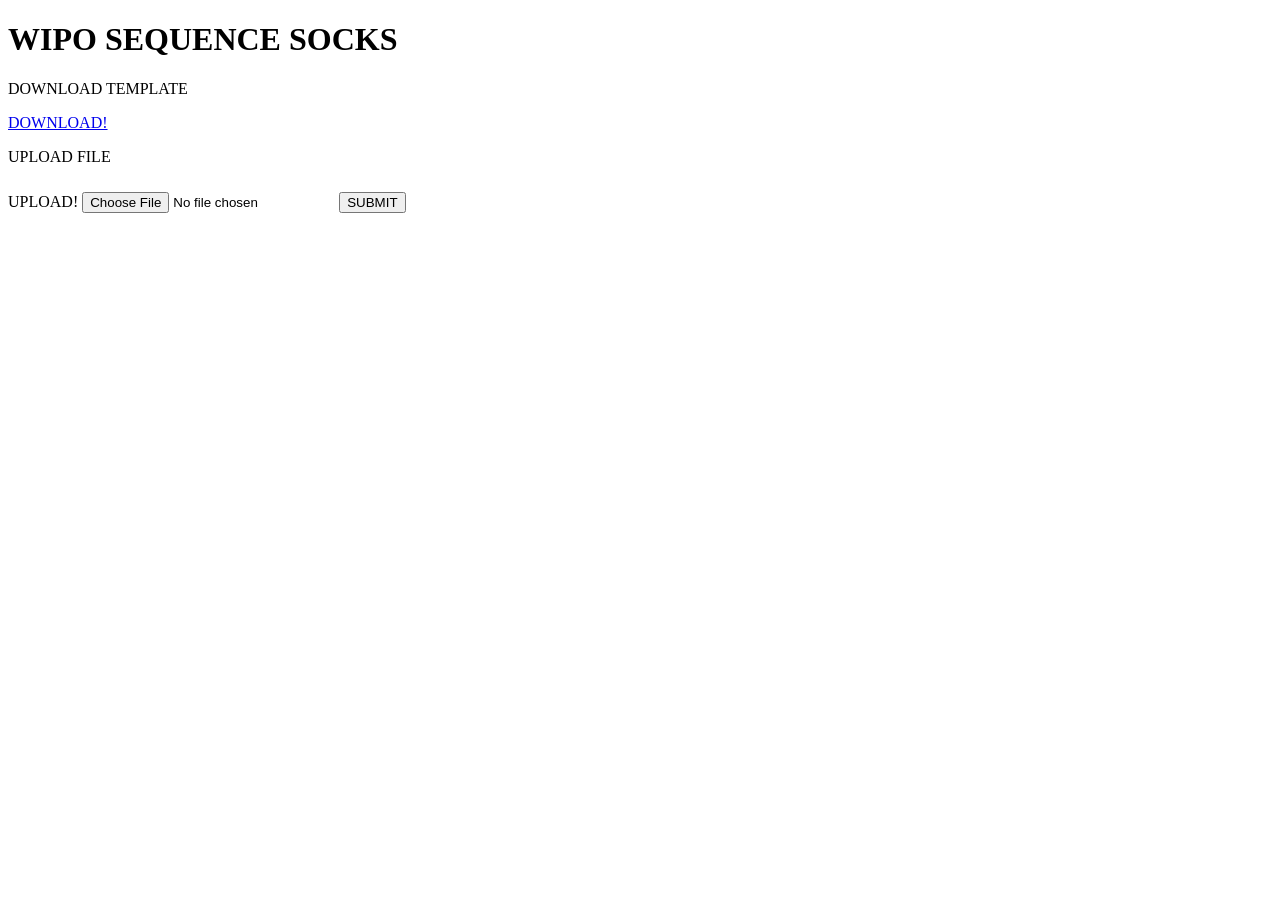
==== index.html @ 403a6381 "Rename WIPO_SEQUENCE_SOCKS_HTML.html to index.html" ====
<!DOCTYPE html>
<html lang="ko">
    <head>
        <meta charset="UTF-8">
        <title>WIPO SEQUENCE SOCKS</title>      
        <!-- css 파일 명 따라가기 -->
        <link rel="stylesheet" href="WIPO_CSS.css">        
    </head>
    <body>
        <header>
            <h1 class="title">WIPO SEQUENCE SOCKS</h1>
        </header>
        <main>
            <div class="files">
                <div class="files_item download">
                    <p>DOWNLOAD TEMPLATE</p>
                    <a href="WIPO_SEQUENCE_TEMPLATE.xlsx" download class="button">DOWNLOAD!</a>
                </div>

                <form id="uploadForm">
                    <div class="files_item upload">
                        <p>UPLOAD FILE</p>
                        <label class="button" for="button_upload">
                            UPLOAD!                                
                        </label>
                        <input type="file" accept=".xlsx" class="file_item attach" id="button_upload">
                        
                        <button type="submit" class="button" style="margin-top:10px;">SUBMIT</button>
                    </div>
                </form>
            </div>
        </main>

        <script>
            // 1. 뒤에 '/upload' 경로를 반드시 추가하세요.
            const RENDER_API_URL = 'https://wiipo-sequence-python.onrender.com/upload';

            const fileInput = document.getElementById('button_upload');
            const form = document.getElementById('uploadForm');

            form.addEventListener('submit', async (e) => {
                e.preventDefault();

                if (fileInput.files.length === 0) {
                    alert("엑셀 파일을 먼저 선택해주세요.");
                    return;
                }

                // 수정: 버튼 찾기 로직 강화
                const submitBtn = form.querySelector('button[type="submit"]');
                submitBtn.disabled = true;
                submitBtn.textContent = "변환 중...";

                const formData = new FormData();
                formData.append('excel_file', fileInput.files[0]);

                try {
                    const response = await fetch(RENDER_API_URL, {
                        method: 'POST',
                        body: formData
                    });

                    if (response.ok) {
                        const blob = await response.blob();
                        const downloadUrl = window.URL.createObjectURL(blob);
                        const a = document.createElement('a');
                        a.href = downloadUrl;
                        a.download = `WIPO_Sequence_${new Date().getTime()}.xml`;
                        document.body.appendChild(a);
                        a.click();
                        a.remove();
                        alert("변환이 완료되었습니다!");
                    } else {
                        const errorText = await response.text();
                        alert(`서버 오류: ${errorText}`);
                    }
                } catch (error) {
                    console.error("전송 에러:", error);
                    alert("서버에 연결할 수 없습니다. Render 서버가 잠자기(Sleep) 모드일 수 있으니 1분 후 다시 시도해보세요.");
                } finally {
                    submitBtn.disabled = false;
                    submitBtn.textContent = "SUBMIT";
                }
            });
        </script>    
</html>
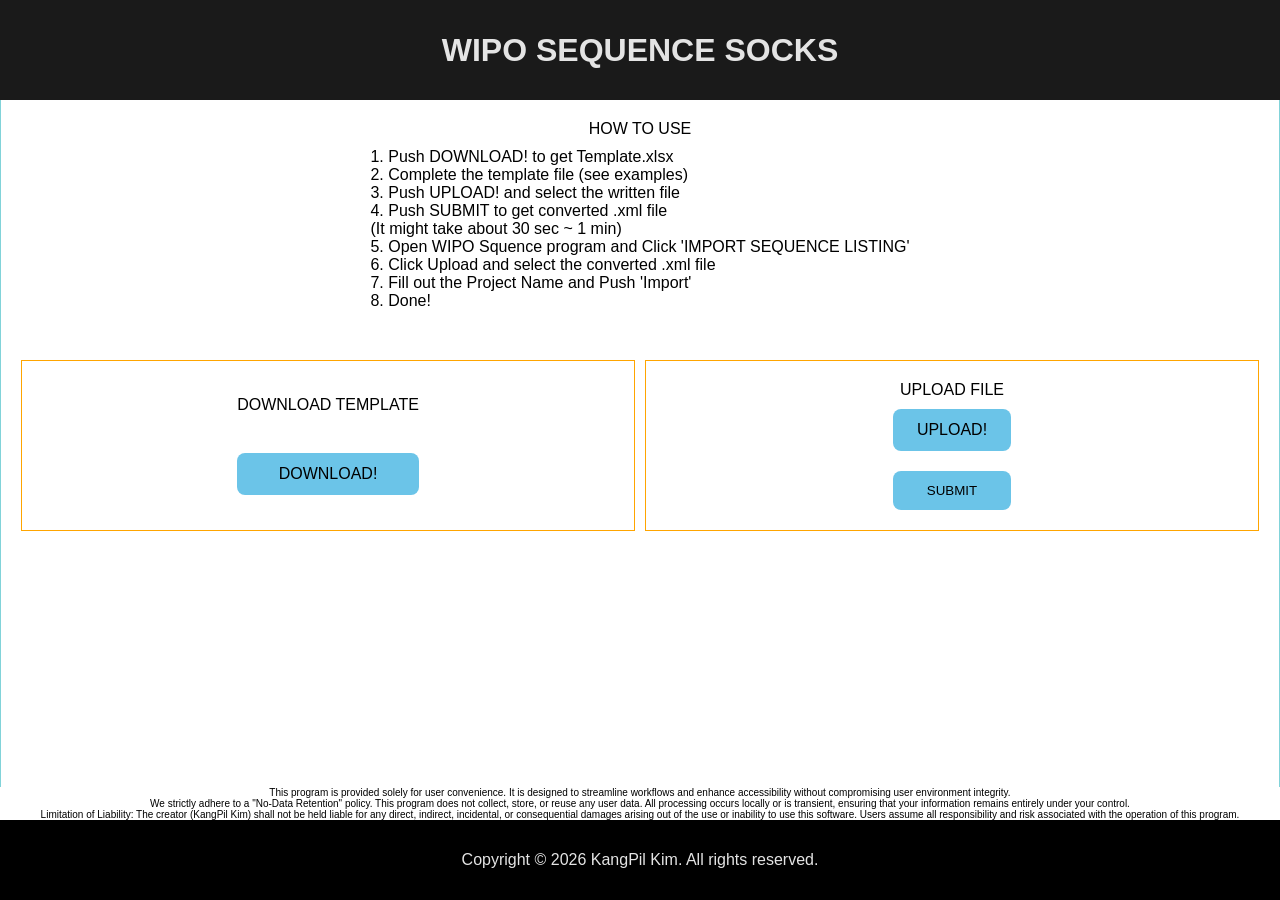
==== commit a260a744: "Update index.html" ====
--- a/index.html
+++ b/index.html
@@ -3,14 +3,30 @@
     <head>
         <meta charset="UTF-8">
         <title>WIPO SEQUENCE SOCKS</title>      
-        <!-- css 파일 명 따라가기 -->
+        <link rel="icon" type="image/ico" href="socks.ico">
         <link rel="stylesheet" href="WIPO_CSS.css">        
     </head>
     <body>
-        <header>
+        <header>            
             <h1 class="title">WIPO SEQUENCE SOCKS</h1>
         </header>
         <main>
+            <div class="description">
+                <div style="text-align: center;">HOW TO USE</div>
+                <ul>
+                    <li>1. Push DOWNLOAD! to get Template.xlsx</li>
+                    <li>2. Complete the template file (see examples)</li>
+                    <li>3. Push UPLOAD! and select the written file</li>
+                    <li>4. Push SUBMIT to get converted .xml file</li>
+                    <li>(It might take about 30 sec ~ 1 min)</li>
+                    <li>5. Open WIPO Squence program and Click 'IMPORT SEQUENCE LISTING'</li>
+                    <li>6. Click Upload and select the converted .xml file</li>
+                    <li>7. Fill out the Project Name and Push 'Import'</li>
+                    <li>8. Done!</li>
+                </ul>
+
+
+            </div>
             <div class="files">
                 <div class="files_item download">
                     <p>DOWNLOAD TEMPLATE</p>
@@ -30,9 +46,16 @@
                 </form>
             </div>
         </main>
-
+        <div class="disclaimer">
+            <p>This program is provided solely for user convenience. It is designed to streamline workflows and enhance accessibility without compromising user environment integrity.</p>
+            <p>We strictly adhere to a "No-Data Retention" policy. This program does not collect, store, or reuse any user data. All processing occurs locally or is transient, ensuring that your information remains entirely under your control.
+</p>
+            <p>Limitation of Liability: The creator (KangPil Kim) shall not be held liable for any direct, indirect, incidental, or consequential damages arising out of the use or inability to use this software. Users assume all responsibility and risk associated with the operation of this program.</p>
+        </div>
+    <footer>
+        <p>Copyright © 2026 KangPil Kim. All rights reserved.</p>
+    </footer>
         <script>
-            // 1. 뒤에 '/upload' 경로를 반드시 추가하세요.
             const RENDER_API_URL = 'https://wiipo-sequence-python.onrender.com/upload';
 
             const fileInput = document.getElementById('button_upload');
@@ -42,14 +65,13 @@
                 e.preventDefault();
 
                 if (fileInput.files.length === 0) {
-                    alert("엑셀 파일을 먼저 선택해주세요.");
+                    alert("Submit the .xslx file.");
                     return;
                 }
 
-                // 수정: 버튼 찾기 로직 강화
                 const submitBtn = form.querySelector('button[type="submit"]');
                 submitBtn.disabled = true;
-                submitBtn.textContent = "변환 중...";
+                submitBtn.textContent = "It might take some time...";
 
                 const formData = new FormData();
                 formData.append('excel_file', fileInput.files[0]);
@@ -69,10 +91,10 @@
                         document.body.appendChild(a);
                         a.click();
                         a.remove();
-                        alert("변환이 완료되었습니다!");
+                        alert("Bonne Appétit!!");
                     } else {
                         const errorText = await response.text();
-                        alert(`서버 오류: ${errorText}`);
+                        alert(`Server Error: ${errorText}`);
                     }
                 } catch (error) {
                     console.error("전송 에러:", error);
--- a/WIPO_CSS.css
+++ b/WIPO_CSS.css
@@ -0,0 +1,130 @@
+:root {
+    --background-color: #1A1A1A;
+    --main-color: #6BC4E8;
+    --border-color: blue;
+    --sub-color: #81D3D9;
+    --text-color: rgb(228, 228, 228);
+    --border-color: rgb(47, 241, 255);
+    --erase-color: orange;
+}
+
+/* all */
+* {
+    font-family: sans-serif;
+    list-style: none;
+    margin: 0;
+    padding: 0;
+    box-sizing: border-box;
+}
+
+a {
+    text-decoration: none;
+    color: inherit;
+}
+li {
+    list-style: none;
+}
+
+/* body */
+body {
+    display: flex;
+    flex-direction: column;
+    min-height: 100vh;       
+}
+
+/* header */
+    /* WIPO SEQUENCE SOCKS */
+header {
+    display: flex;
+    align-items: center;
+    justify-content: center;
+
+    height: 100px;
+
+    color: var(--text-color);
+    background-color: var(--background-color);
+}
+
+/* main */
+main {
+    display: grid;
+    flex: 1;
+    grid-template-columns: 1fr;
+    width: 100%;
+    border-inline: 1px solid var(--sub-color);
+    margin: 0 auto;
+    align-content: start;
+    padding: 20px;
+}
+
+.description {
+    display: grid;
+    margin: 0 auto;
+    max-width: 50%;
+    align-content: start;
+    gap: 10px;
+}
+
+    /* HOW TO USE*/
+.description_title {
+    border: 1px solid var(--erase-color);
+    text-align: center;
+    height: 40px;    
+}
+    /* 1 2 3 4 5 */
+.description_detail {
+    color: var(--text-color);
+}
+
+    /* DOWNLOAD UPLOAD*/
+.files {
+    display: grid;
+    grid-template-columns: repeat(2, 1fr);
+    margin: 50px 0 auto;
+    gap: 10px;    
+}
+
+.files_item {
+    display: grid;
+    align-items: center;
+    justify-content: center;
+    text-align: center;
+    grid-template-columns: repeat(1);
+    border: 1px solid var(--erase-color);
+    padding: 20px;    
+    gap: 10px;
+    
+}
+
+.attach {
+    display: none;
+}
+
+.button {
+max-width: 300px;
+    padding: 12px 24px;
+    max-height: 50px;
+    border-radius: 8px;
+    border: none;
+    cursor: pointer;
+    text-align: center;
+    background-color: var(--main-color);
+}
+
+.disclaimer {
+    font-size: 10px;
+    text-align: center;
+}
+
+footer {
+    display: flex;
+    justify-content: center;
+    align-items: center;
+    
+    height: 80px;
+
+    box-sizing: border-box;
+    color: var(--text-color);
+    background-color: black;
+}
+
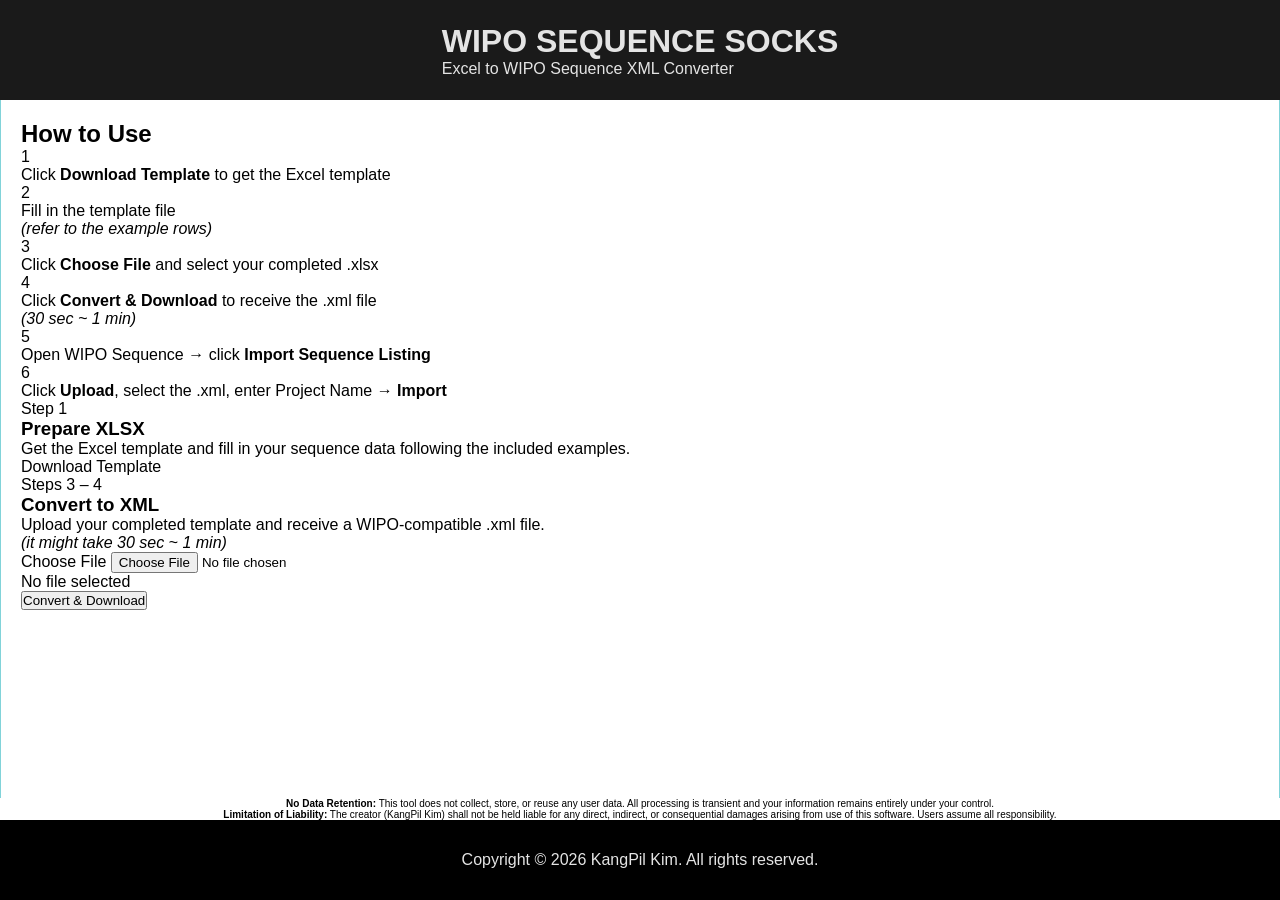
==== commit 246f6d97: "Update index.html" ====
--- a/index.html
+++ b/index.html
@@ -1,108 +1,152 @@
 <!DOCTYPE html>
 <html lang="ko">
-    <head>
-        <meta charset="UTF-8">
-        <title>WIPO SEQUENCE SOCKS</title>      
-        <link rel="icon" type="image/ico" href="socks.ico">
-        <link rel="stylesheet" href="WIPO_CSS.css">        
-    </head>
-    <body>
-        <header>            
-            <h1 class="title">WIPO SEQUENCE SOCKS</h1>
-        </header>
-        <main>
-            <div class="description">
-                <div style="text-align: center;">HOW TO USE</div>
-                <ul>
-                    <li>1. Push DOWNLOAD! to get Template.xlsx</li>
-                    <li>2. Complete the template file (see examples)</li>
-                    <li>3. Push UPLOAD! and select the written file</li>
-                    <li>4. Push SUBMIT to get converted .xml file</li>
-                    <li>(It might take about 30 sec ~ 1 min)</li>
-                    <li>5. Open WIPO Squence program and Click 'IMPORT SEQUENCE LISTING'</li>
-                    <li>6. Click Upload and select the converted .xml file</li>
-                    <li>7. Fill out the Project Name and Push 'Import'</li>
-                    <li>8. Done!</li>
-                </ul>
+<head>
+    <meta charset="UTF-8">
+    <meta name="viewport" content="width=device-width, initial-scale=1.0">
+    <title>WIPO SEQUENCE SOCKS</title>
+    <link rel="icon" type="image/ico" href="/socks.ico">
+    <link rel="stylesheet" href="WIPO_CSS.css">
+</head>
+<body>
 
+<header>
+    <div class="header-inner">
+<h1 class="title">WIPO SEQUENCE SOCKS</h1>
+        <p class="subtitle">Excel to WIPO Sequence XML Converter</p>
+    </div>
+</header>
 
+<main>
+
+    <section class="how-to-use">
+        <h2 class="section-title">How to Use</h2>
+        <div class="steps">
+            <div class="step">
+                <div class="step-number">1</div>
+                <div class="step-content">Click <strong>Download Template</strong> to get the Excel template</div>
             </div>
-            <div class="files">
-                <div class="files_item download">
-                    <p>DOWNLOAD TEMPLATE</p>
-                    <a href="WIPO_SEQUENCE_TEMPLATE.xlsx" download class="button">DOWNLOAD!</a>
-                </div>
+            <div class="step">
+                <div class="step-number">2</div>
+                <div class="step-content">Fill in the template file<br><em>(refer to the example rows)</em></div>
+            </div>
+            <div class="step">
+                <div class="step-number">3</div>
+                <div class="step-content">Click <strong>Choose File</strong> and select your completed .xlsx</div>
+            </div>
+            <div class="step">
+                <div class="step-number">4</div>
+                <div class="step-content">Click <strong>Convert &amp; Download</strong> to receive the .xml file<br><em>(30 sec ~ 1 min)</em></div>
+            </div>
+            <div class="step">
+                <div class="step-number">5</div>
+                <div class="step-content">Open WIPO Sequence → click <strong>Import Sequence Listing</strong></div>
+            </div>
+            <div class="step">
+                <div class="step-number">6</div>
+                <div class="step-content">Click <strong>Upload</strong>, select the .xml, enter Project Name → <strong>Import</strong></div>
+            </div>
+        </div>
+    </section>
 
-                <form id="uploadForm">
-                    <div class="files_item upload">
-                        <p>UPLOAD FILE</p>
-                        <label class="button" for="button_upload">
-                            UPLOAD!                                
-                        </label>
-                        <input type="file" accept=".xlsx" class="file_item attach" id="button_upload">
-                        
-                        <button type="submit" class="button" style="margin-top:10px;">SUBMIT</button>
-                    </div>
-                </form>
-            </div>
-        </main>
-        <div class="disclaimer">
-            <p>This program is provided solely for user convenience. It is designed to streamline workflows and enhance accessibility without compromising user environment integrity.</p>
-            <p>We strictly adhere to a "No-Data Retention" policy. This program does not collect, store, or reuse any user data. All processing occurs locally or is transient, ensuring that your information remains entirely under your control.
-</p>
-            <p>Limitation of Liability: The creator (KangPil Kim) shall not be held liable for any direct, indirect, incidental, or consequential damages arising out of the use or inability to use this software. Users assume all responsibility and risk associated with the operation of this program.</p>
+    <section class="actions">
+
+        <div class="card">
+            <span class="card-badge download">Step 1</span>
+            <h3 class="card-title">Prepare XLSX</h3>
+            <p class="card-desc">Get the Excel template and fill in your sequence data following the included examples.</p>
+            <div class="card-divider"></div>
+            <a href="WIPO_SEQUENCE_TEMPLATE.xlsx" download class="btn btn-download">Download Template</a>
         </div>
-    <footer>
-        <p>Copyright © 2026 KangPil Kim. All rights reserved.</p>
-    </footer>
-        <script>
-            const RENDER_API_URL = 'https://wiipo-sequence-python.onrender.com/upload';
 
-            const fileInput = document.getElementById('button_upload');
-            const form = document.getElementById('uploadForm');
+        <div class="card">
+            <span class="card-badge upload">Steps 3 – 4</span>
+            <h3 class="card-title">Convert to XML</h3>
+            <p class="card-desc">Upload your completed template and receive a WIPO-compatible .xml file.<br><em>(it might take 30 sec ~ 1 min)</em></p>
+            <div class="card-divider"></div>
+            <form id="uploadForm">
+                <label class="btn btn-upload" for="fileInput">Choose File</label>
+                <input type="file" accept=".xlsx" class="file-hidden" id="fileInput">
+                <div class="file-info" id="fileInfo">No file selected</div>
+                <button type="submit" class="btn btn-submit" id="submitBtn">Convert &amp; Download</button>
+            </form>
+        </div>
 
-            form.addEventListener('submit', async (e) => {
-                e.preventDefault();
+    </section>
 
-                if (fileInput.files.length === 0) {
-                    alert("Submit the .xslx file.");
-                    return;
-                }
+</main>
 
-                const submitBtn = form.querySelector('button[type="submit"]');
-                submitBtn.disabled = true;
-                submitBtn.textContent = "It might take some time...";
+<div class="disclaimer">
+    <p><strong>No Data Retention:</strong> This tool does not collect, store, or reuse any user data. All processing is transient and your information remains entirely under your control.</p>
+    <p><strong>Limitation of Liability:</strong> The creator (KangPil Kim) shall not be held liable for any direct, indirect, or consequential damages arising from use of this software. Users assume all responsibility.</p>
+</div>
 
-                const formData = new FormData();
-                formData.append('excel_file', fileInput.files[0]);
+<footer>
+    <p>Copyright &copy; 2026 KangPil Kim. All rights reserved.</p>
+</footer>
 
-                try {
-                    const response = await fetch(RENDER_API_URL, {
-                        method: 'POST',
-                        body: formData
-                    });
+<script>
+    const RENDER_API_URL = 'https://wiipo-sequence-python.onrender.com/upload';
+    const fileInput = document.getElementById('fileInput');
+    const form = document.getElementById('uploadForm');
+    const fileInfo = document.getElementById('fileInfo');
+    const submitBtn = document.getElementById('submitBtn');
 
-                    if (response.ok) {
-                        const blob = await response.blob();
-                        const downloadUrl = window.URL.createObjectURL(blob);
-                        const a = document.createElement('a');
-                        a.href = downloadUrl;
-                        a.download = `WIPO_Sequence_${new Date().getTime()}.xml`;
-                        document.body.appendChild(a);
-                        a.click();
-                        a.remove();
-                        alert("Bonne Appétit!!");
-                    } else {
-                        const errorText = await response.text();
-                        alert(`Server Error: ${errorText}`);
-                    }
-                } catch (error) {
-                    console.error("전송 에러:", error);
-                    alert("서버에 연결할 수 없습니다. Render 서버가 잠자기(Sleep) 모드일 수 있으니 1분 후 다시 시도해보세요.");
-                } finally {
-                    submitBtn.disabled = false;
-                    submitBtn.textContent = "SUBMIT";
-                }
+    fileInput.addEventListener('change', () => {
+        if (fileInput.files.length > 0) {
+            fileInfo.textContent = fileInput.files[0].name;
+            fileInfo.classList.add('has-file');
+        } else {
+            fileInfo.textContent = 'No file selected';
+            fileInfo.classList.remove('has-file');
+        }
+    });
+
+    form.addEventListener('submit', async (e) => {
+        e.preventDefault();
+
+        if (fileInput.files.length === 0) {
+            alert('Please select an .xlsx file first.');
+            return;
+        }
+
+        submitBtn.disabled = true;
+        submitBtn.textContent = 'Converting... (please wait)';
+
+        const formData = new FormData();
+        formData.append('excel_file', fileInput.files[0]);
+
+        try {
+            const response = await fetch(RENDER_API_URL, {
+                method: 'POST',
+                body: formData
             });
-        </script>    
+
+            if (response.ok) {
+                const disposition = response.headers.get('Content-Disposition') || '';
+                const match = disposition.match(/filename="?([^";\n]+)"?/);
+                const filename = match ? match[1] : `WIPO_Sequence_${Date.now()}.xml`;
+                const blob = await response.blob();
+                const downloadUrl = window.URL.createObjectURL(blob);
+                const a = document.createElement('a');
+                a.href = downloadUrl;
+                a.download = filename;
+                document.body.appendChild(a);
+                a.click();
+                a.remove();
+                alert('Bonne Appétit!!');
+            } else {
+                const errorText = await response.text();
+                alert(`Server Error: ${errorText}`);
+            }
+        } catch (error) {
+            console.error('Upload error:', error);
+            alert('서버에 연결할 수 없습니다. Render 서버가 잠자기(Sleep) 모드일 수 있으니 1분 후 다시 시도해보세요.');
+        } finally {
+            submitBtn.disabled = false;
+            submitBtn.textContent = 'Convert & Download';
+        }
+    });
+</script>
+
+</body>
 </html>
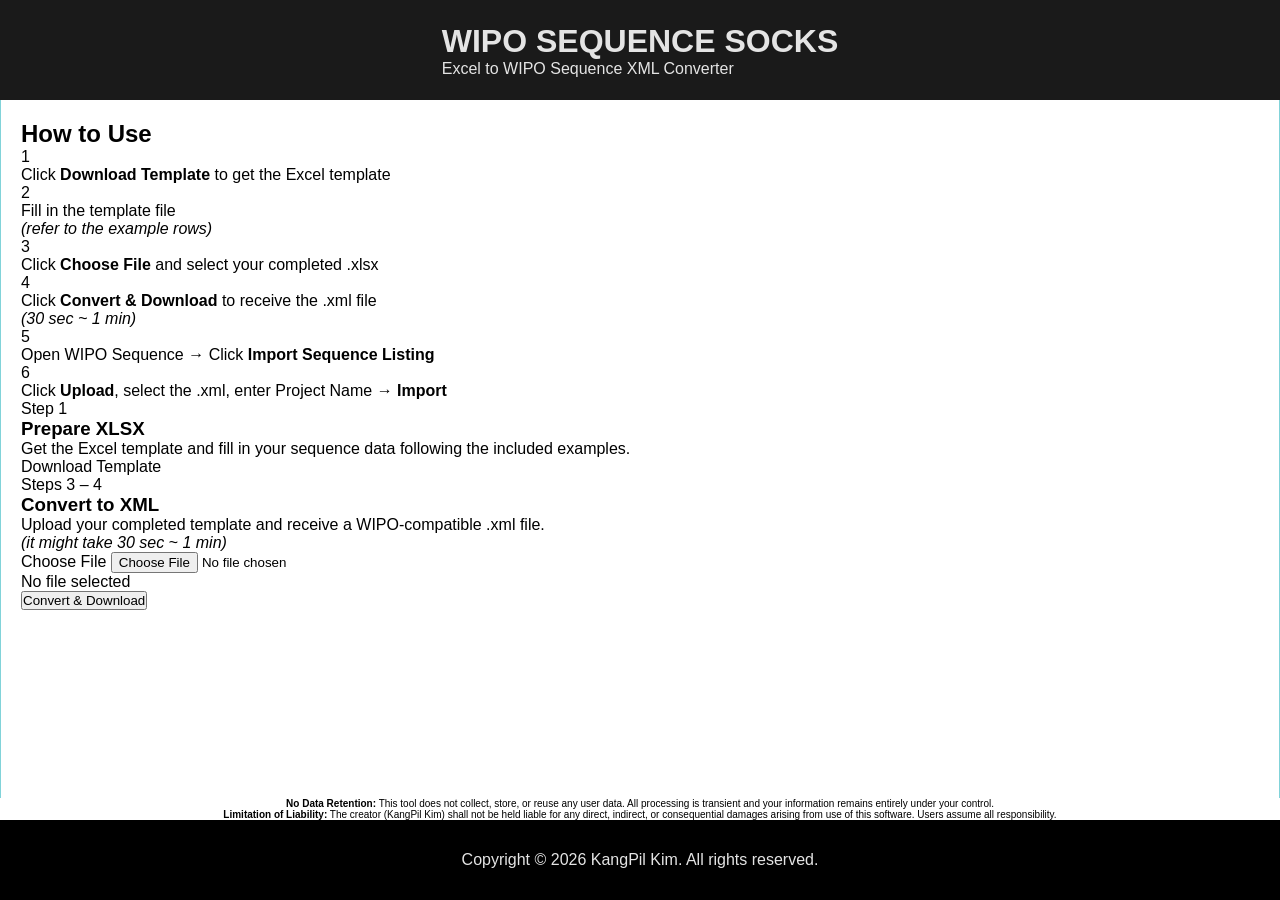
==== commit 358242bc: "Update index.html" ====
--- a/index.html
+++ b/index.html
@@ -3,6 +3,14 @@
 <head>
     <meta charset="UTF-8">
     <meta name="viewport" content="width=device-width, initial-scale=1.0">
+    <meta name="description" content="Easily convert 1,000+ sequences to ST.26 compliant XML with just one click.">
+    
+    <meta property="og:title" content="WIPO SEQUENCE SOCKS - Excel to XML">
+    <meta property="og:description" content="Fast and Secure WIPO Sequence ST.26 XML Converter for Patent Attorneys.">
+    <meta property="og:image" type="image/ico" href="/socks.ico">
+    <meta property="og:url" content="https://wiposequencesocks.com">
+    <meta property="og:type" content="website">
+    
     <title>WIPO SEQUENCE SOCKS</title>
     <link rel="icon" type="image/ico" href="/socks.ico">
     <link rel="stylesheet" href="WIPO_CSS.css">
@@ -11,7 +19,7 @@
 
 <header>
     <div class="header-inner">
-<h1 class="title">WIPO SEQUENCE SOCKS</h1>
+        <h1 class="title">WIPO SEQUENCE SOCKS</h1>
         <p class="subtitle">Excel to WIPO Sequence XML Converter</p>
     </div>
 </header>
@@ -39,7 +47,7 @@
             </div>
             <div class="step">
                 <div class="step-number">5</div>
-                <div class="step-content">Open WIPO Sequence → click <strong>Import Sequence Listing</strong></div>
+                <div class="step-content">Open WIPO Sequence → Click <strong>Import Sequence Listing</strong></div>
             </div>
             <div class="step">
                 <div class="step-number">6</div>
@@ -140,7 +148,7 @@
             }
         } catch (error) {
             console.error('Upload error:', error);
-            alert('서버에 연결할 수 없습니다. Render 서버가 잠자기(Sleep) 모드일 수 있으니 1분 후 다시 시도해보세요.');
+            alert('Can't connect to the server. Please try later.');
         } finally {
             submitBtn.disabled = false;
             submitBtn.textContent = 'Convert & Download';
